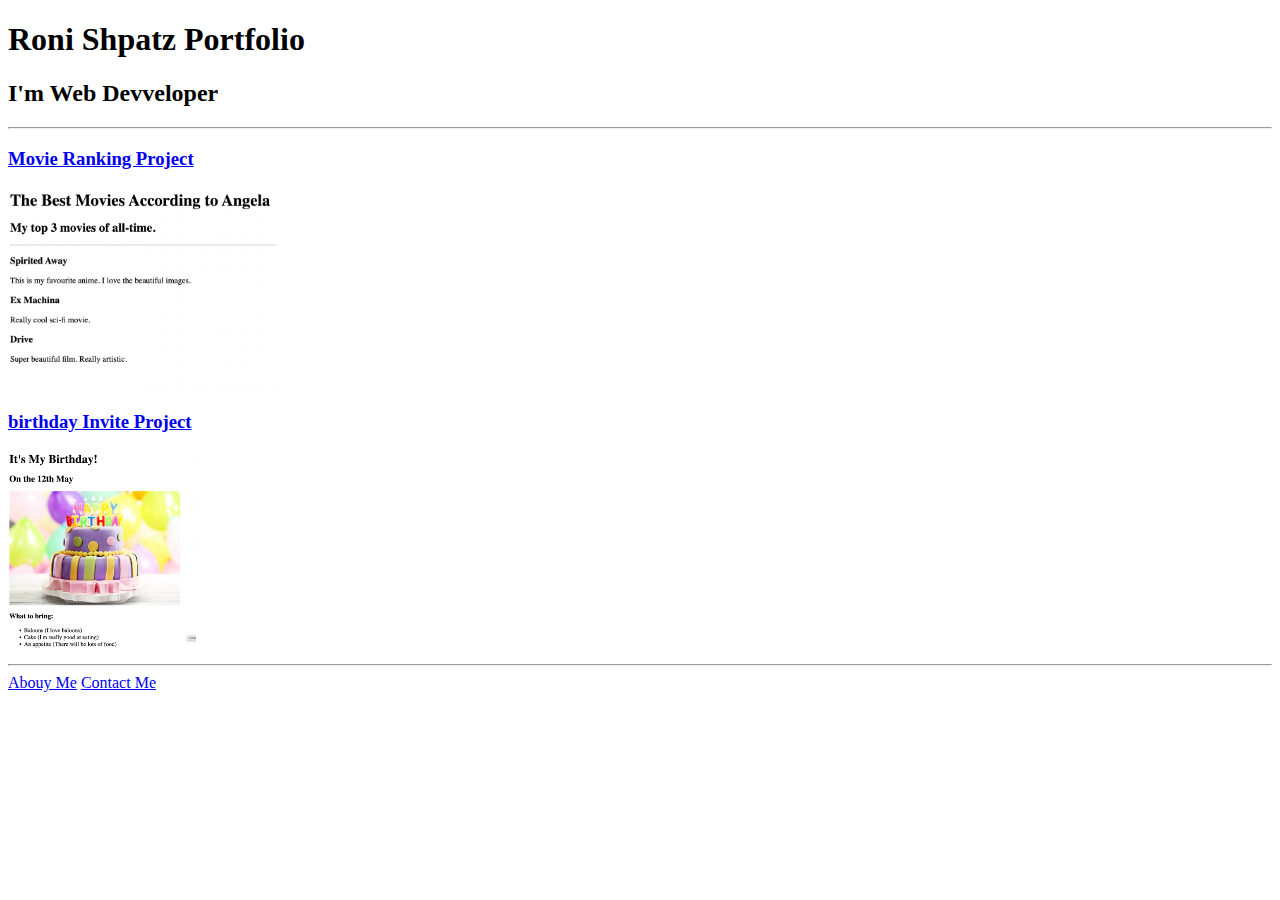
==== index.html @ 9f6a3808 "Add files via upload" ====
<!-- TODO 1: Create the HTML Boilerplate -->

<!-- TODO 2: Add Your previous projects' HTML into the public folder -->

<!-- TODO 3: Take screenshots of your project previews and add the images to the images folder -->

<!-- TODO 4: Add titles/subtitles etc. -->

<!-- TODO 5: Add a link to the project pages -->

<!-- TODO 6: Add images to show the project previews
HINT for TODO 6: You can use the height attribute set to 200 to make the image smaller:
https://developer.mozilla.org/en-US/docs/Web/HTML/Element/img#attr-height -->

<!-- TODO 7: Add the Contact Me and About Me page links -->
<!DOCTYPE html>
<html lang="en">
<head>
    <meta charset="UTF-8">
    <meta name="viewport" content="width=device-width, initial-scale=1.0">
    <title>roni's try</title>
</head>
<body>
    <h1>Roni Shpatz Portfolio</h1>
    <h2>I'm Web Devveloper</h2>
    <hr/>
    <h3><a href="./public/movie-ranking.html">Movie Ranking Project</a></h3>
    <img src="./assets/images/movie-ranking.png" alt="movie" height="200"/>
    <h3><a href="./public/birthday-invite.html">birthday Invite Project</a></h3>
    <img src="./assets/images/birthday-invite.png" alt="cake" height="200"/>
    <hr/>
    <a href="./public/about.html">Abouy Me</a>
    <a href="./public/contact.html">Contact Me</a>
</body>
</html>
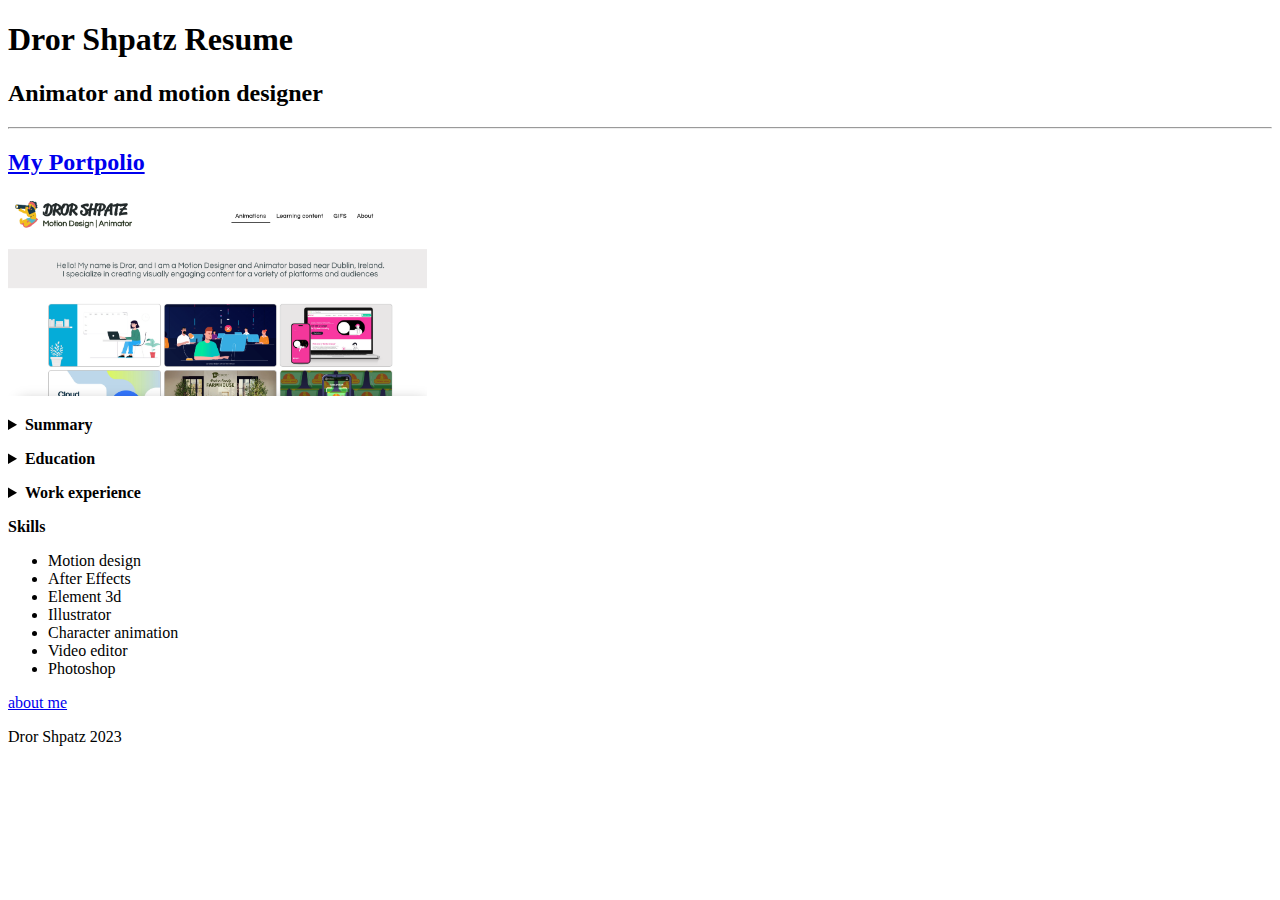
==== commit 8edf3baf: "Add files via upload" ====
--- a/index.html
+++ b/index.html
@@ -1,35 +1,71 @@
-<!-- TODO 1: Create the HTML Boilerplate -->
-
-<!-- TODO 2: Add Your previous projects' HTML into the public folder -->
-
-<!-- TODO 3: Take screenshots of your project previews and add the images to the images folder -->
-
-<!-- TODO 4: Add titles/subtitles etc. -->
-
-<!-- TODO 5: Add a link to the project pages -->
-
-<!-- TODO 6: Add images to show the project previews
-HINT for TODO 6: You can use the height attribute set to 200 to make the image smaller:
-https://developer.mozilla.org/en-US/docs/Web/HTML/Element/img#attr-height -->
-
-<!-- TODO 7: Add the Contact Me and About Me page links -->
 <!DOCTYPE html>
 <html lang="en">
 <head>
     <meta charset="UTF-8">
     <meta name="viewport" content="width=device-width, initial-scale=1.0">
-    <title>roni's try</title>
+    <title>My Resume</title>
 </head>
 <body>
-    <h1>Roni Shpatz Portfolio</h1>
-    <h2>I'm Web Devveloper</h2>
+    <h1>Dror Shpatz Resume</h1>
+    <h2>Animator and motion designer</h2>
     <hr/>
-    <h3><a href="./public/movie-ranking.html">Movie Ranking Project</a></h3>
-    <img src="./assets/images/movie-ranking.png" alt="movie" height="200"/>
-    <h3><a href="./public/birthday-invite.html">birthday Invite Project</a></h3>
-    <img src="./assets/images/birthday-invite.png" alt="cake" height="200"/>
-    <hr/>
-    <a href="./public/about.html">Abouy Me</a>
-    <a href="./public/contact.html">Contact Me</a>
+    <h2><a href="https://www.shpatz.com/">My Portpolio</a></h2>
+    <a href="https://www.shpatz.com/"><img src="./images/Screenshot 2023-10-11 at 12.25.10.png" alt="dror shpatz potfolio website" height="200"></a>
+    <p>
+        <details>
+            <Summary><strong>Summary</strong></Summary>
+            <p>With 9 years of experience as an After Effects Animator and Motion Designer, I bring a wealth of expertise in creating captivating visual content that engages audiences.</p>
+            </details>
+        </p>
+    <p>
+        <details>
+            <summary><strong>Education</strong></summary>
+            <p><ul>
+                <li>Screen-Based Arts (B.F.A)<br/>
+                Bezalel Academy of Art and Design Jerusalem<br/>
+                10/2007 - 07/2011</li>
+                <li> Ux Design Shenkar 2016</li>
+            </ul>
+            </p>
+        </details>
+    </p>
+    <p>
+        <details>
+            <summary><strong>Work experience</strong> </summary>
+            <p><dl>
+                <dt>Freelance Animator and Motion Designer
+                    Anka animation studio</dt>
+                    <dd>09/2021 - Present<br/> Animator at Anka, an animation and production studio located in Tel
+                        Aviv, specializing in serving a diverse range of clients.</br>
+                        <a href="https://www.ankanimation.com/">Contact : Ania Kaspi </a></dd>
+                <dt>Video editor for social media - Playtika</dt>
+                    <dd>12/2022 - Present </br>Crafting engaging social media content for the mobile game "Redecor"
+                        Generating content for YouTube, Instagram, and in-app videos.</br> 
+                        <a href="omeri@playtika.com">Contact : Omer Inbar</a> 
+                    </dd>
+                <dt>2D animator - Playstudios</dt>
+                <dd>08/2017 - 02/2018 <br>Adobe Flash Animator at PlayStudios, Animation for Playstudios Popslot game.</dd>
+                <dt>2D animator - Seebo</dt>
+                <dd>04/2014 - 04/2017 <br>2D Flash animation for the interactive toddler game "Pebli"</dd>
+            </dl></p>
+        </details>
+    </p>
+    <p>
+        <strong>Skills</strong>
+        <ul>
+            <li>Motion design</li>
+            <li>After Effects</li>
+            <li>Element 3d</li>
+            <li>Illustrator</li>
+            <li>Character animation</li>
+            <li>Video editor</li>
+            <li>Photoshop</li>
+        </ul>
+    <a href="./pages/about.html">about me</a>
+    </p>
+    <footer>
+        <p>Dror Shpatz 2023
+        </p>
+    </footer>
 </body>
 </html>